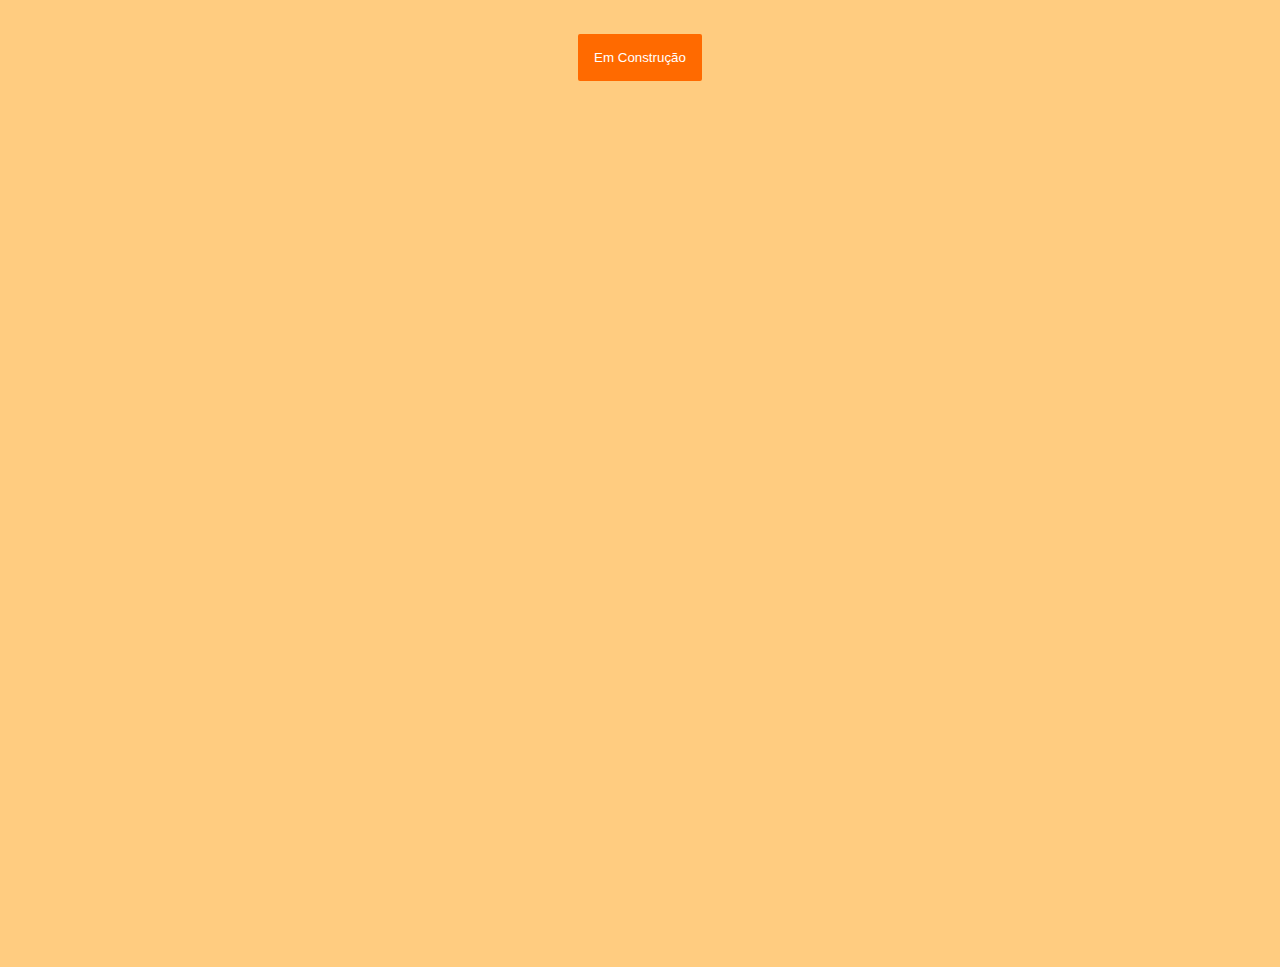
==== index.html @ a1a8a615 "add landing page" ====
<!DOCTYPE html>
<html lang="pt-br">
  <head>
    <meta charset="UTF-8" />
    <link rel="stylesheet" href="./css/style.css" />
    <title>Jogos</title>
  </head>
  <body>
    <div class="container">
      <button class="construction btn">Em Construção</button>
    </div>
  </body>
</html>
---- css/style.css ----
body {
  background: #ffcc80;
  height: 100vh;
  padding: 2%;
  font-family: sans-serif;
  display: block;
}

.construction {
  display: block;
  margin: 0 auto;
}

.btn {
  color: white;
  background: #ff6a00;
  border: none;
  border-radius: 2px;
  padding: 16px;
}
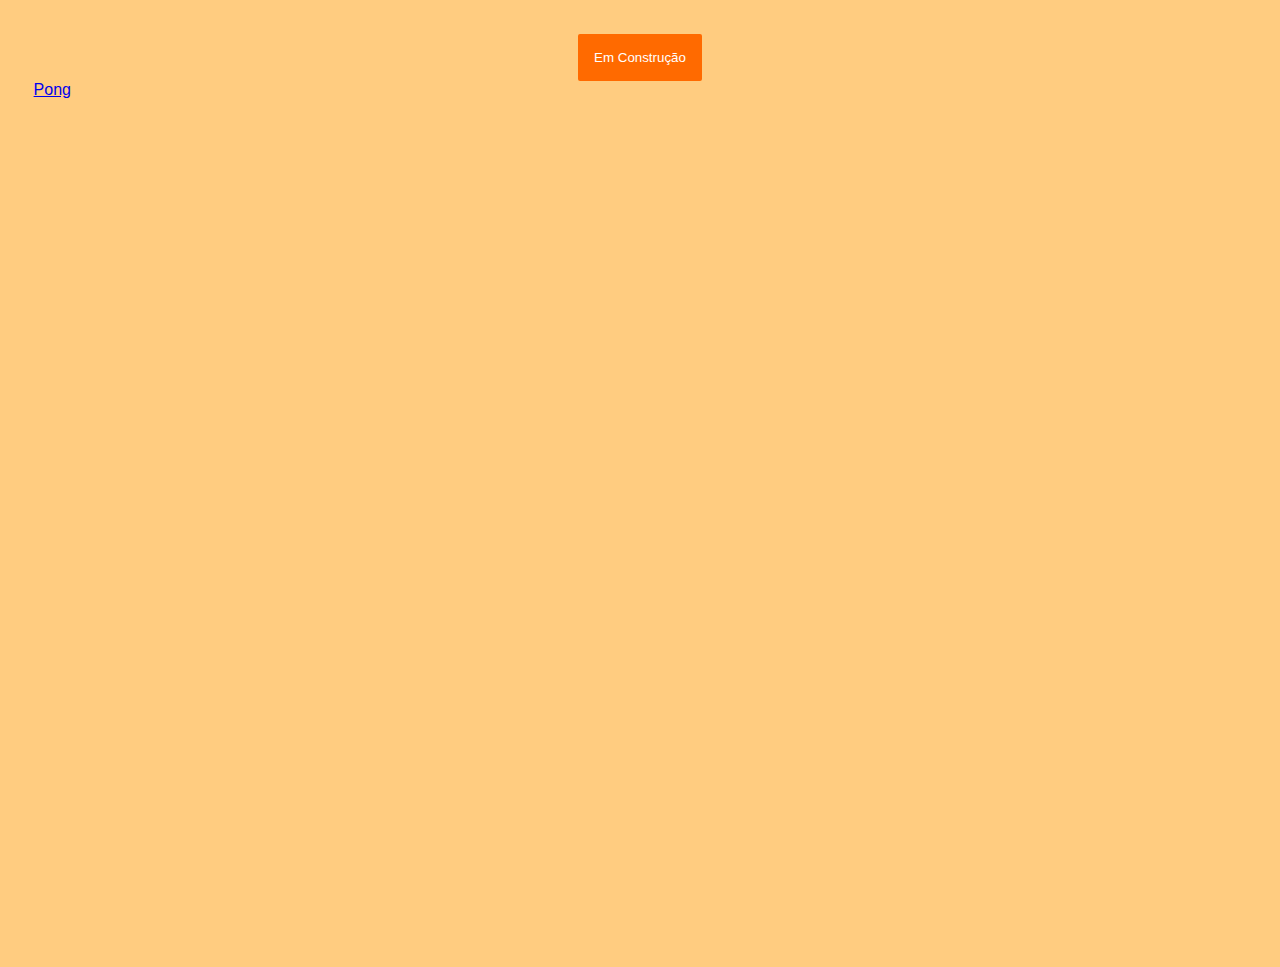
==== commit 60d3f0b8: "add pong on initial page" ====
--- a/index.html
+++ b/index.html
@@ -8,6 +8,8 @@
   <body>
     <div class="container">
       <button class="construction btn">Em Construção</button>
+
+      <a href="./pong/game.html">Pong</a>
     </div>
   </body>
 </html>
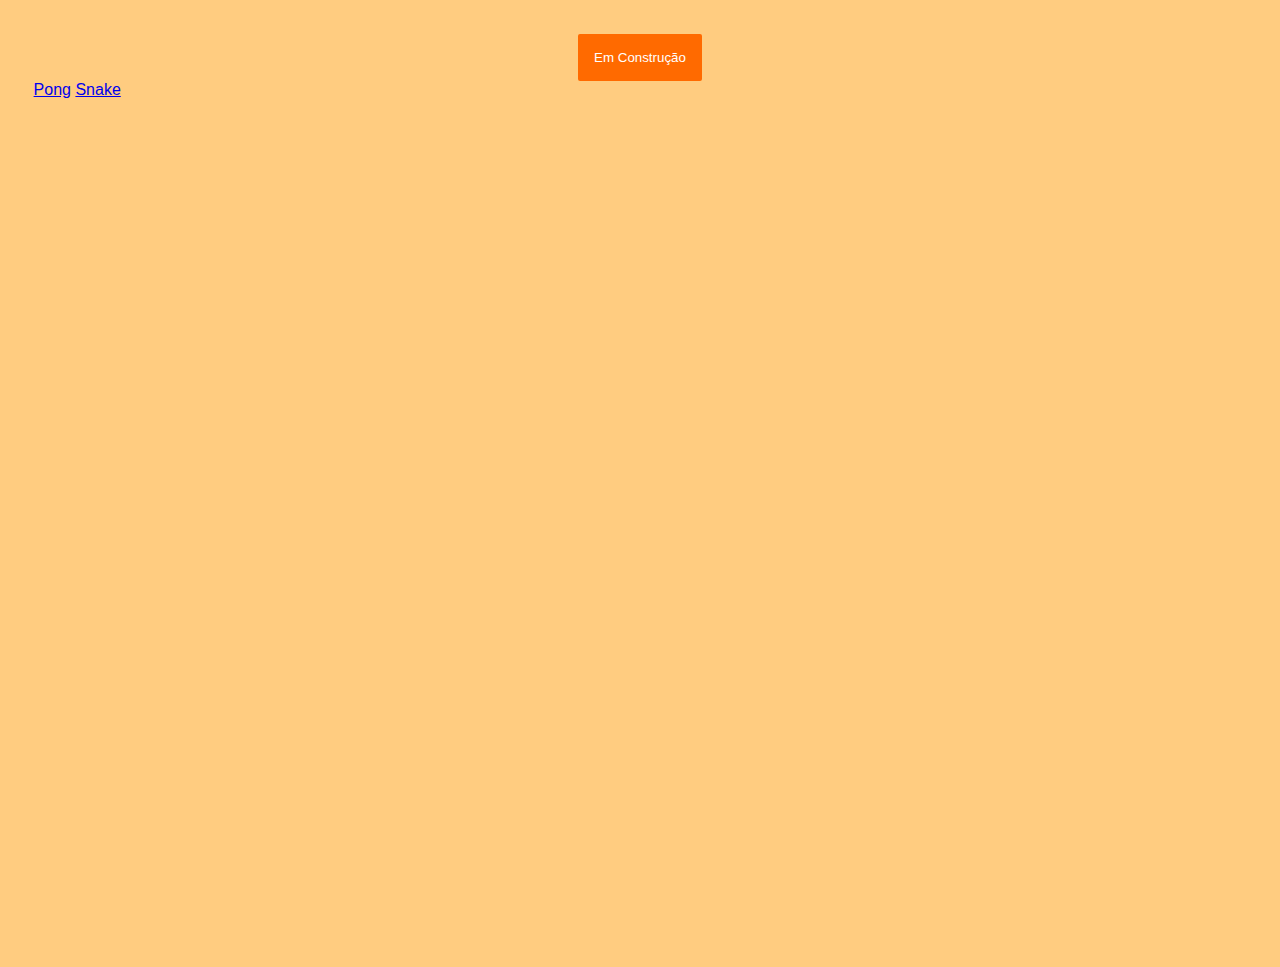
==== commit c55f1847: "add snake game link" ====
--- a/index.html
+++ b/index.html
@@ -10,6 +10,7 @@
       <button class="construction btn">Em Construção</button>
 
       <a href="./pong/game.html">Pong</a>
+      <a href="./snake/index.html">Snake</a>
     </div>
   </body>
 </html>
